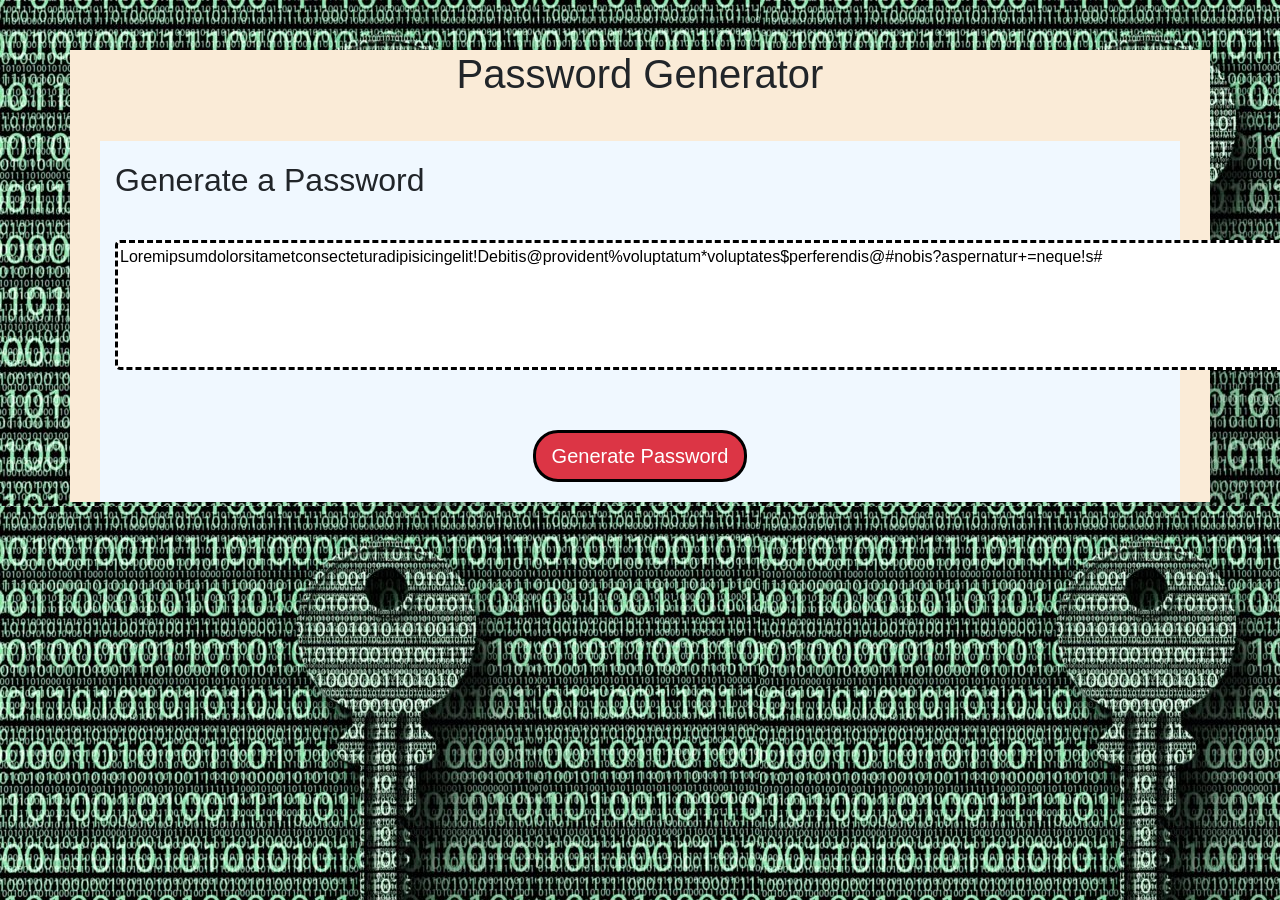
==== index.html @ bc02ad03 "Updating..." ====
<!DOCTYPE html>
<html lang="en">
  <head>
    <!-- Required meta tags -->
    <meta charset="utf-8" />
    <meta
      name="viewport"
      content="width=device-width, initial-scale=1, shrink-to-fit=no"
    />

    <!-- Bootstrap CSS -->
    <link
      rel="stylesheet"
      href="https://stackpath.bootstrapcdn.com/bootstrap/4.4.1/css/bootstrap.min.css"
      integrity="sha384-Vkoo8x4CGsO3+Hhxv8T/Q5PaXtkKtu6ug5TOeNV6gBiFeWPGFN9MuhOf23Q9Ifjh"
      crossorigin="anonymous"
    />
    <!-- Project Specific CSS -->
    <link rel="stylesheet" href="./assets/css/parolanta-main.css" />
    <link rel="stylesheet" href="./assets/css/style.css" />
    <title>Password Generator</title>

    <script
      src="https://code.jquery.com/jquery-3.4.1.slim.min.js"
      integrity="sha384-J6qa4849blE2+poT4WnyKhv5vZF5SrPo0iEjwBvKU7imGFAV0wwj1yYfoRSJoZ+n"
      crossorigin="anonymous"
    ></script>
    <script
      src="https://cdn.jsdelivr.net/npm/popper.js@1.16.0/dist/umd/popper.min.js"
      integrity="sha384-Q6E9RHvbIyZFJoft+2mJbHaEWldlvI9IOYy5n3zV9zzTtmI3UksdQRVvoxMfooAo"
      crossorigin="anonymous"
    ></script>
    <script
      src="https://stackpath.bootstrapcdn.com/bootstrap/4.4.1/js/bootstrap.min.js"
      integrity="sha384-wfSDF2E50Y2D1uUdj0O3uMBJnjuUD4Ih7YwaYd1iqfktj0Uod8GCExl3Og8ifwB6"
      crossorigin="anonymous"
    ></script>
    <!-- Project Specific Javascript -->
    <script src="./assets/javascript/script.js"></script>
  </head>
  <body style="background-image: url('./assets/images/pwd-gen-modal-background.jpg');">
    <div class="container" style="background-color: antiquewhite;">
      <div class="row justify-content-center" style="margin-top: 50px;">
        <div class="col-md-auto">
          <h1>Password Generator</h1>
        </div>
      </div>
      <!-- Row containing main body. Contains a single column. -->
      <!-- That column will then house the rows that contains the other components -->
      <div class="row justify-content-center pt-center-block-div">
        <div class="col-md-auto" style="margin: 20px;">
          <div class="row justify-content-start">
            <div class="col-md-auto">
              <h2>Generate a Password</h2>
            </div>
          </div>
          <div class="row">
            <div class="col-md-auto">
              <hr style="color: black;" />
            </div>
          </div>
          <div class="row">
            <div class="col">
              <textarea
                class="pt-textarea"
                readonly="readonly"
                name="generated-passwords"
                id="generated-passwords"
                rows="5"
                cols="140"
                placeholder="Your Secure Password"
              >
Loremipsumdolorsitametconsecteturadipisicingelit!Debitis@provident%voluptatum*voluptates$perferendis@#nobis?aspernatur+=neque!s#
                </textarea
              >
            </div>
          </div>
          <div class="row">
            <hr />
          </div>
          <div class="row justify-content-center">
            <div class="col-md-auto">
              <button
                type="button"
                id="gen-pwd-btn"
                class="btn btn-danger btn-lg pt-gen-pwd-btn"
                data-target="#pwdSpecificsModal"
                data-toggle="modal"
              >
                Generate Password
              </button>
            </div>
          </div>
        </div>
      </div>
    </div>
    <!-- Modal dialog-->
    <div
      class="modal fade"
      role="dialog"
      id="pwdSpecificsModal"
      tabindex="-1"
      aria-labelledby="staticBackdropLabel"
      aria-hidden="true"
      data-backdrop="static"
    >
      <div class="modal-dialog" role="document">
        <div class="modal-content">
          <div class="modal-header">
            <h4 class="modal-title" id="staticBackdropLabel">
              Password Specifications
            </h4>
            <button
              type="button"
              class="close"
              data-dismiss="modal"
              aria-label="Close"
            >
              <span aria-hidden="true" style="color: red;">&times;</span>
            </button>
            <!-- Modal Header-->
          </div>
          <div class="modal-body">
            <div class="container-fluid">
              <p>Modal body text goes here.</p>
              <input type="number" min="8" max="128" step="1" value="8" size="3" maxlength="3" required>
            </div>
            <!-- Modal Body-->
          </div>
          <div class="modal-footer">
            <button
              type="button"
              class="btn btn-primary"
              id="modal-pwd-gen-btn"
            >
              Generate
            </button>
            <button
              type="button"
              class="btn btn-secondary"
              data-dismiss="modal"
              id="modal-pwd-cancel-btn"
            >
              Cancel
            </button>
            <!-- Modal Footer-->
          </div>
          <!-- modal-content-->
        </div>
      </div>
    </div>
    <!-- Optional JavaScript -->
    <!-- jQuery first, then Popper.js, then Bootstrap JS -->
  </body>
</html>
---- assets/css/parolanta-main.css ----
/* ************************************************** */
/* Parolanta Technologies                             */
/* ************************************************** */

/* Define a normal flex container that is horizontal and goes from left to right with wrapping*/
.pt-flex-container-horizontal-wrapping {
  display: flex; /* or inline-flex */
  flex-direction: row;
  flex-wrap: wrap;
}

/*Define a normal flex container that is vertical and goes from left to right with wrapping */
.pt-flex-container-vertical-wrapping {
  display: flex; /* or inline-flex */
  flex-direction: column;
  flex-wrap: wrap;
}

.pt-flex-justify-start {
  display: flex; /* or inline-flex */
  justify-content: flex-start;
}

.pt-flex-justify-end {
  display: flex; /* or inline-flex */
  justify-content: flex-end;
}

.pt-flex-justify-end {
  display: flex; /* or inline-flex */
  justify-content: center;
}

.pt-flex-justify-space-between {
  display: flex; /* or inline-flex */
  justify-content: space-between;
}

.pt-flex-justify-space-around {
  display: flex; /* or inline-flex */
  justify-content: space-around;
}

.pt-flex-justify-space-evenly {
  display: flex; /* or inline-flex */
  justify-content: space-evenly;
}

.fixed-bottom {
  position: fixed;
  margin: auto;
  height: 50px;
  width: 100%;
  right: 0;
  bottom: 0;
  left: 0;
  z-index: 1030;
  background-color:darkgrey;
  margin-top: 25px;
}
---- assets/css/style.css ----
.pt-center-block-div {
  margin-top: 35px;
  margin-left: 15px;
  margin-right: 15px;
  margin-bottom: 25px;
  background-color: aliceblue;
}

.pt-textarea {
  text-align: left;
  overflow: auto;
  border: 3px outset #000000;
  border-style: dashed;
  border-radius: 5px;
}

.pt-gen-pwd-btn {
  border: 3px solid #000000;
  border-radius: 25px;
  margin-top: 20px;
}

.pt-modal {
  background-image: url("./assets/images/pwd-gen-modal-background.jpg");
}

.modal-backdrop {
  background-color: red;
}
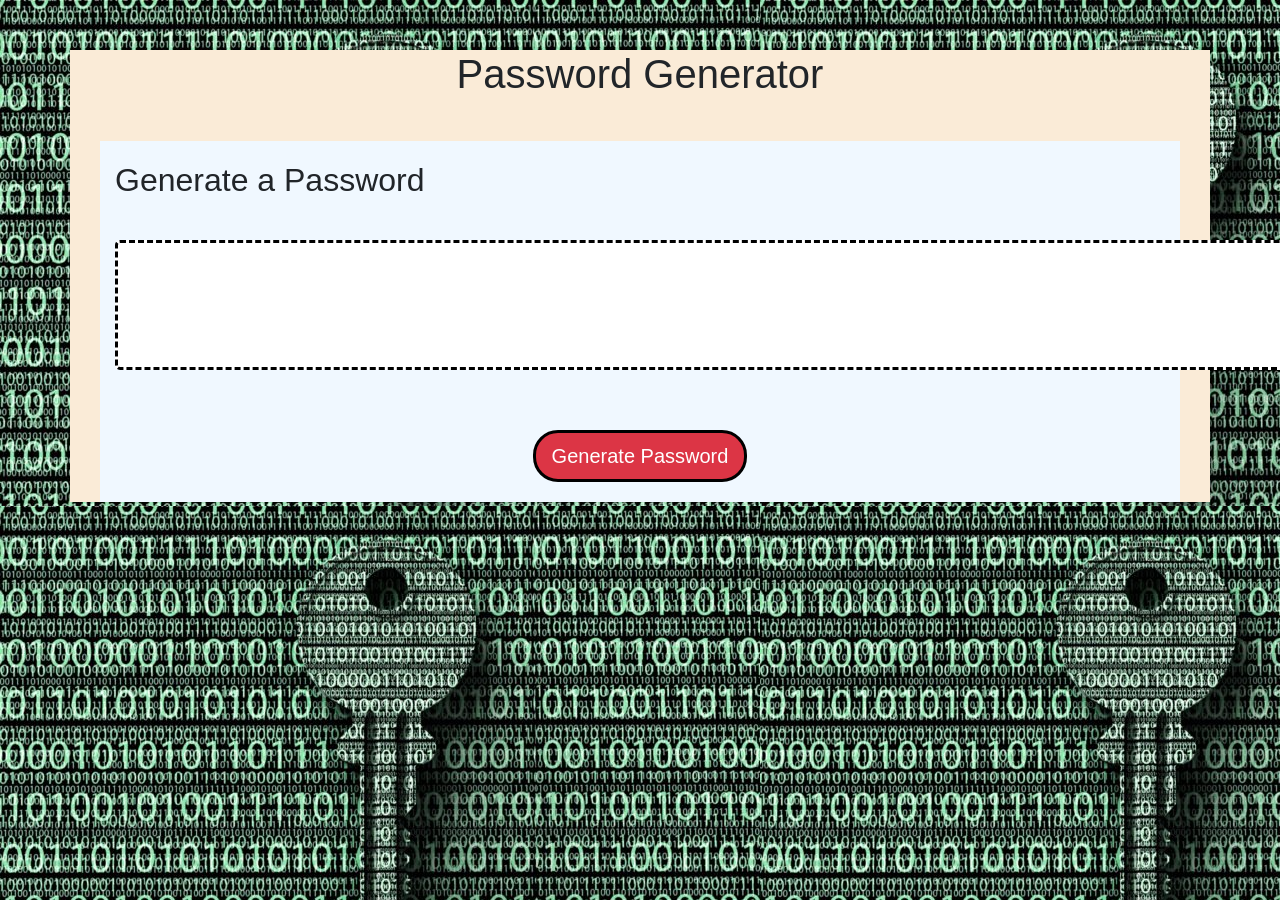
==== commit 0e5afd1b: "Almost done..." ====
--- a/index.html
+++ b/index.html
@@ -38,7 +38,9 @@
     <!-- Project Specific Javascript -->
     <script src="./assets/javascript/script.js"></script>
   </head>
-  <body style="background-image: url('./assets/images/pwd-gen-modal-background.jpg');">
+  <body
+    style="background-image: url('./assets/images/pwd-gen-modal-background.jpg');"
+  >
     <div class="container" style="background-color: antiquewhite;">
       <div class="row justify-content-center" style="margin-top: 50px;">
         <div class="col-md-auto">
@@ -70,9 +72,7 @@
                 cols="140"
                 placeholder="Your Secure Password"
               >
-Loremipsumdolorsitametconsecteturadipisicingelit!Debitis@provident%voluptatum*voluptates$perferendis@#nobis?aspernatur+=neque!s#
-                </textarea
-              >
+              </textarea>
             </div>
           </div>
           <div class="row">
@@ -120,18 +120,133 @@
             </button>
             <!-- Modal Header-->
           </div>
-          <div class="modal-body">
+          <div class="modal-body" id="modal-body">
+            <!-- Modal Body-->
             <div class="container-fluid">
-              <p>Modal body text goes here.</p>
-              <input type="number" min="8" max="128" step="1" value="8" size="3" maxlength="3" required>
-            </div>
-            <!-- Modal Body-->
+              <form>
+                <div class="form-row">
+                  <div class="form-group">
+                    <label for="pwd-len-input"
+                      >Characters Per Password (8-128)&nbsp;&nbsp;</label
+                    >
+                    <input
+                      id="pwd-len-input"
+                      type="number"
+                      min="8"
+                      max="128"
+                      step="1"
+                      value="8"
+                      size="3"
+                      maxlength="3"
+                      required
+                    />
+                  </div>
+                </div>
+                <div class="form-row">
+                  <label for="inline-radio"
+                    >Passwords to Generate&nbsp;&nbsp;&nbsp;</label
+                  >
+                  <div class="form-group" id="inline-radio">
+                    <div class="form-check form-check-inline">
+                      <input
+                        class="form-check-input"
+                        type="radio"
+                        name="number-of-passwords"
+                        id="number-of-passwords1"
+                        value="1"
+                      />
+                      <label for="number-of-passwords1" class="form-check-label"
+                        >One</label
+                      >
+                    </div>
+                    <div class="form-check form-check-inline">
+                      <input
+                        class="form-check-input"
+                        checked
+                        type="radio"
+                        name="number-of-passwords"
+                        id="number-of-passwords3"
+                        value="3"
+                      />
+                      <label for="number-of-passwords3" class="form-check-label"
+                        >Three</label
+                      >
+                    </div>
+                    <div class="form-check form-check-inline">
+                      <input
+                        class="form-check-input"
+                        type="radio"
+                        name="number-of-passwords"
+                        id="number-of-passwords5"
+                        value="5"
+                      />
+                      <label for="number-of-passwords5" class="form-check-label"
+                        >Five</label
+                      >
+                    </div>
+                  </div>
+                </div>
+                <div class="form-row">
+                  <div class="form-group">
+                    <label for="special-char-count"
+                      >Special Characters Per Password (1-8)&nbsp;&nbsp;</label
+                    >
+                    <input
+                      id="special-char-count"
+                      type="number"
+                      min="1"
+                      max="8"
+                      step="1"
+                      value="2"
+                      size="1"
+                      maxlength="1"
+                      required
+                    />
+                  </div>
+                </div>
+                <div class="form-row">
+                  <div class="form-group">
+                    <label for="special-char-selection"
+                      >Select Special Characters</label
+                    >
+                    <select
+                      size="6"
+                      multiple
+                      required
+                      class="form-control"
+                      name="special-char-selection"
+                      id="special-char-selection"
+                    >
+                      <option
+                        style="color:red;font-weight: bold;"
+                        selected
+                        value="#"
+                        ># (hash:default)</option
+                      >
+                      <option selected value="!">! exclaimation</option>
+                      <option selected value="*">* asterisk</option>
+                      <option selected value="%">% percent sign</option>
+                      <option value="&#34;">&quot; quotation mark</option>
+                      <option value="&#38">&amp; ampersand</option>
+                      <option value="?">? question mark</option>
+                      <option value="$">$ dollar sign</option>
+                      <option value="(">( left parenthesis</option>
+                      <option value=")">) right parenthesis</option>
+                      <option value="+">+ plus sign</option>
+                      <option value="-">- hyphen-minus</option>
+                      <option value="=">= equal sign</option>
+                    </select>
+                  </div>
+                </div>
+              </form>
+            </div>
           </div>
           <div class="modal-footer">
             <button
               type="button"
               class="btn btn-primary"
               id="modal-pwd-gen-btn"
+              onclick="generatePassword()"
             >
               Generate
             </button>
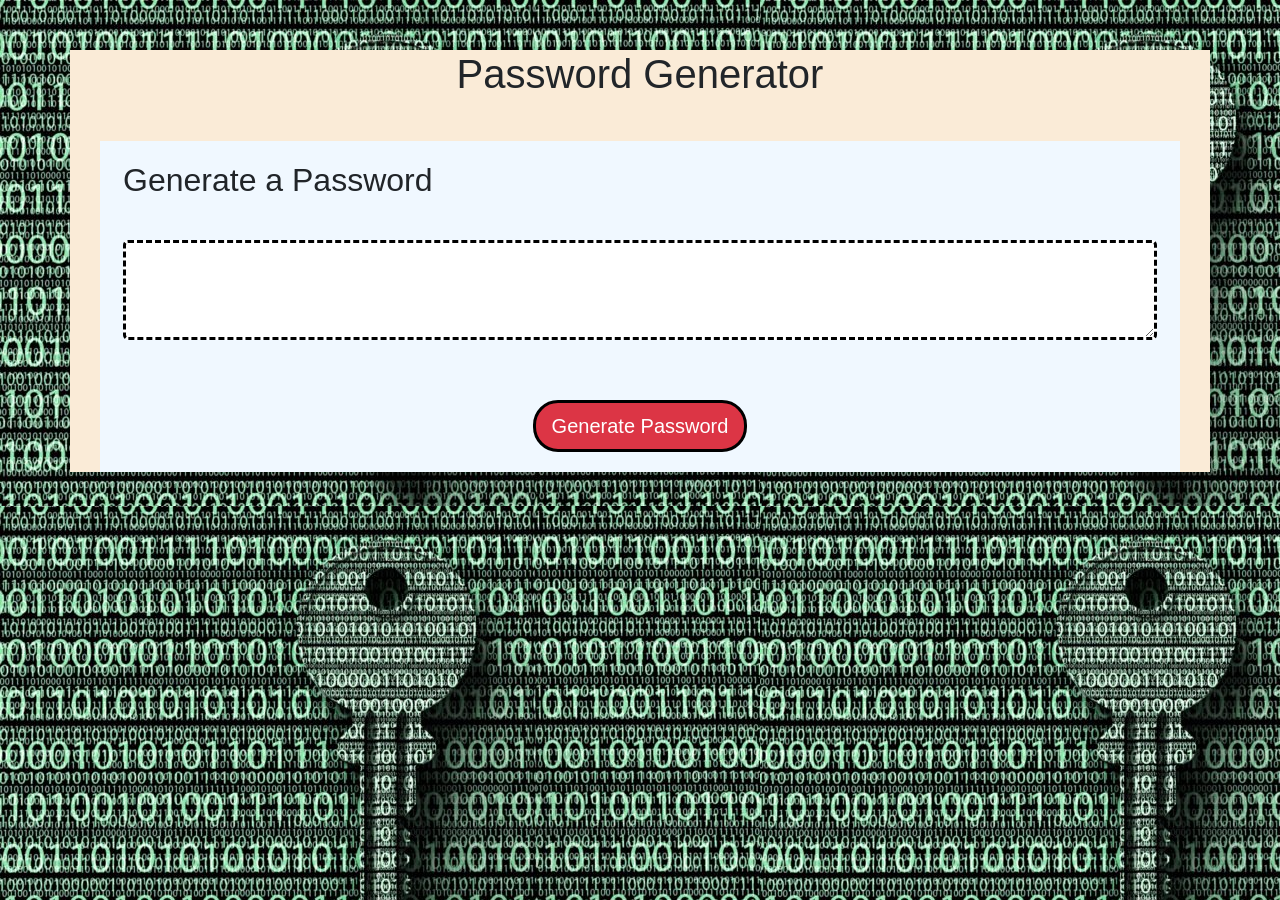
==== commit d749e042: "Update..." ====
--- a/index.html
+++ b/index.html
@@ -71,6 +71,7 @@
                 rows="5"
                 cols="140"
                 placeholder="Your Secure Password"
+                style="font-family: 'Courier New', Courier, monospace;font-size: 12px;"
               >
               </textarea>
             </div>
